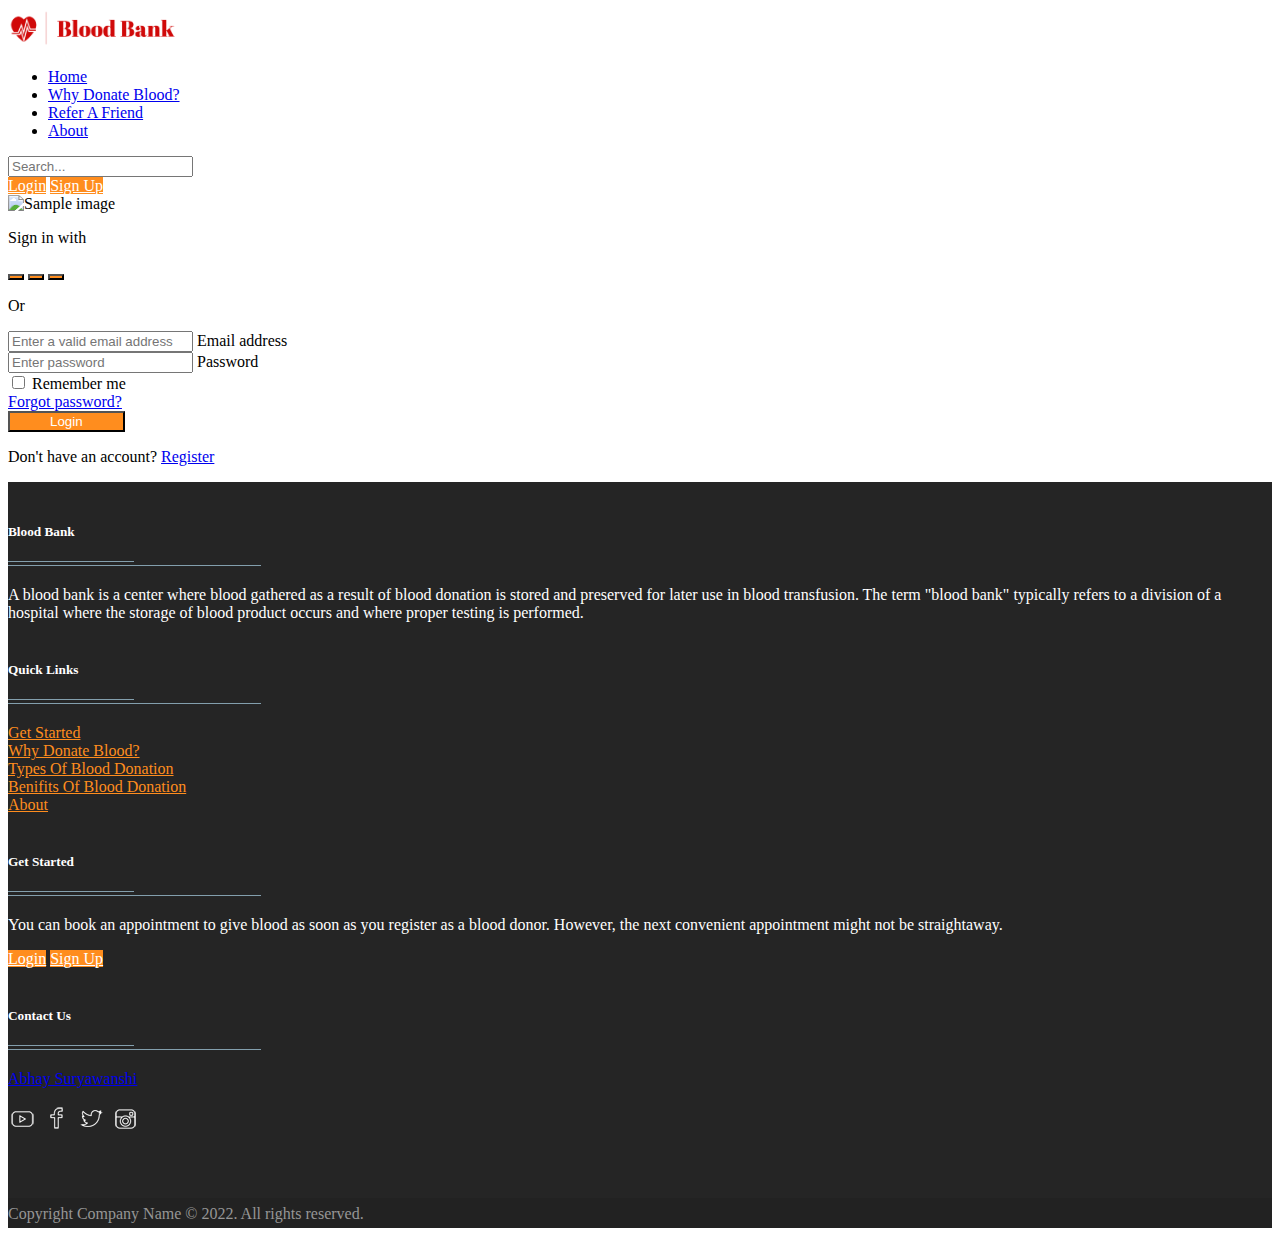
==== login.html @ 2fe7d40c "updating website" ====
<!DOCTYPE html>
<html lang="en">

<head>
    <meta charset="UTF-8">
    <meta http-equiv="X-UA-Compatible" content="IE=edge">
    <meta name="viewport" content="width=device-width, initial-scale=1.0">
    <link rel='icon' href='images/favicon.ico' type='image/x-icon' sizes="16x16" />
    <link href="https://cdn.jsdelivr.net/npm/bootstrap@5.1.3/dist/css/bootstrap.min.css" rel="stylesheet"
        integrity="sha384-1BmE4kWBq78iYhFldvKuhfTAU6auU8tT94WrHftjDbrCEXSU1oBoqyl2QvZ6jIW3" crossorigin="anonymous">
    <script src="https://cdn.jsdelivr.net/npm/bootstrap@5.1.3/dist/js/bootstrap.bundle.min.js"
        integrity="sha384-ka7Sk0Gln4gmtz2MlQnikT1wXgYsOg+OMhuP+IlRH9sENBO0LRn5q+8nbTov4+1p"
        crossorigin="anonymous"></script>
    <link rel="stylesheet" href="css/login.css">
    <script src="https://kit.fontawesome.com/29185ffa88.js" crossorigin="anonymous"></script>
    <title>Login</title>
</head>

<body>
    <header class="p-3 bg-dark text-white">
        <div class="container">
            <div class="d-flex flex-wrap align-items-center justify-content-center justify-content-lg-start">
                <a href="/" class="d-flex align-items-center mb-2 mb-lg-0 text-white text-decoration-none">
                    <img class="bi me-2" width="170" height="40" src="images/logo.png" alt="">
                </a>

                <ul class="nav col-12 col-lg-auto me-lg-auto mb-2 justify-content-center mb-md-0">
                    <li><a href="./index.html" class="nav-link px-2 text-white">Home</a></li>
                    <li><a href="articles/why-donate-blood.html" class="nav-link px-2 text-white">Why Donate Blood?</a>
                    </li>
                    <li><a href="#" class="nav-link px-2 text-white">Refer A Friend</a></li>
                    <li><a href="#" class="nav-link px-2 text-white">About</a></li>
                </ul>

                <form class="col-12 col-lg-auto mb-3 mb-lg-0 me-lg-3">
                    <input type="search" class="form-control form-control-dark" placeholder="Search..."
                        aria-label="Search">
                </form>

                <div class="text-end">
                    <a class="btn" href="login.html" target="">Login</a>
                    <a class="btn" href="signup.html" target="_blank">Sign Up</a>
                </div>
            </div>
        </div>
    </header>

    <section class="py-5">
        <div class="container-fluid h-custom">
            <div class="row d-flex justify-content-center align-items-center h-100">
                <div class="col-md-9 col-lg-6 col-xl-5">
                    <img src="https://media.istockphoto.com/vectors/donate-blood-concept-with-blood-bag-and-heart-character-blood-vector-vector-id1032496340?k=20&m=1032496340&s=612x612&w=0&h=Lz8wninIHrT2Ys9cZXCWz0i10HArwH4nhr5eqWY_Wn8="
                        class="img-fluid" alt="Sample image">
                </div>
                <div class="col-md-8 col-lg-6 col-xl-4 offset-xl-1">
                    <form>
                        <div class="d-flex flex-row align-items-center justify-content-center justify-content-lg-start">
                            <p class="lead fw-normal mb-0 me-3">Sign in with</p>
                            <button type="button" class="btn btn-danger btn-floating mx-1">
                                <i class="fab fa-facebook-f"></i>
                            </button>

                            <button type="button" class="btn btn-danger btn-floating mx-1">
                                <i class="fab fa-twitter"></i>
                            </button>

                            <button type="button" class="btn btn-danger btn-floating mx-1">
                                <i class="fab fa-linkedin-in"></i>
                            </button>
                        </div>

                        <div class="divider d-flex align-items-center my-4">
                            <p class="text-center fw-bold mx-3 mb-0">Or</p>
                        </div>

                        <!-- Email input -->
                        <div class="form-outline mb-4">
                            <input type="email" id="form3Example3" class="form-control form-control-lg"
                                placeholder="Enter a valid email address" />
                            <label class="form-label" for="form3Example3">Email address</label>
                        </div>

                        <!-- Password input -->
                        <div class="form-outline mb-3">
                            <input type="password" id="form3Example4" class="form-control form-control-lg"
                                placeholder="Enter password" />
                            <label class="form-label" for="form3Example4">Password</label>
                        </div>

                        <div class="d-flex justify-content-between align-items-center">
                            <!-- Checkbox -->
                            <div class="form-check mb-0">
                                <input class="form-check-input me-2" type="checkbox" value="" id="form2Example3" />
                                <label class="form-check-label" for="form2Example3">
                                    Remember me
                                </label>
                            </div>
                            <a href="#!" class="text-body">Forgot password?</a>
                        </div>

                        <div class="text-center text-lg-start mt-4 pt-2">
                            <button type="button" class="btn btn-danger btn-lg"
                                style="padding-left: 2.5rem; padding-right: 2.5rem;">Login</button>
                            <p class="small fw-bold mt-2 pt-1 mb-0">Don't have an account? <a target="_blank"
                                    href="signup.html" class="link-danger">Register</a></p>
                        </div>

                    </form>
                </div>
            </div>
        </div>
    </section>

    <footer id="footer" class="footer-1">
        <div class="main-footer widgets-dark typo-light">
            <div class="container mt-3 d-flex flex-wrap align-items-center justify-content-center ">
                <div class="row ">

                    <div class="col-xs-12 col-sm-6 col-md-3 ">
                        <div class="widget subscribe no-box">
                            <h5 class="widget-title">Blood Bank<span></span></h5>
                            <p>A blood bank is a center where blood gathered as a result of blood donation is stored
                                and preserved for later use in blood transfusion. The term "blood bank" typically
                                refers to a division of a hospital where the storage of blood product occurs and
                                where proper testing is performed.</p>
                        </div>
                    </div>

                    <div class="col-xs-12 col-sm-6 col-md-3">
                        <div class="widget no-box">
                            <h5 class="widget-title">Quick Links<span></span></h5>
                            <ul class="thumbnail-widget">
                                <li>
                                    <div class="thumb-content"><a href="#.">Get Started</a></div>
                                </li>
                                <li>
                                    <div class="thumb-content"><a href="articles/why-donate-blood.html">Why Donate
                                            Blood?</a></div>
                                </li>
                                <li>
                                    <div class="thumb-content"><a href="articles/types-of-blood-donation.html">Types Of
                                            Blood Donation</a></div>
                                </li>
                                <li>
                                    <div class="thumb-content"><a href="#.">Benifits Of Blood Donation</a></div>
                                </li>
                                <li>
                                    <div class="thumb-content"><a href="#.">About</a></div>
                                </li>
                            </ul>
                        </div>
                    </div>

                    <div class="col-xs-12 col-sm-6 col-md-3">
                        <div class="widget no-box">
                            <h5 class="widget-title">Get Started<span></span></h5>
                            <p>You can book an appointment to give blood as soon as you register as a blood donor.
                                However, the next convenient appointment might not be straightaway.</p>
                            <a class="btn" href="login.html" target="_blank">Login</a>
                            <a class="btn" href="signup.html" target="_blank">Sign Up</a>
                        </div>
                    </div>

                    <div class="col-xs-12 col-sm-6 col-md-3">

                        <div class="widget no-box">
                            <h5 class="widget-title">Contact Us<span></span></h5>

                            <p><a href="mailto:choudharyabhay2342@gmail.com" title="">Abhay Suryawanshi</a></p>
                            <ul class="social-footer2">
                                <li class=""><a title="youtube" target="_blank" href="#"><img alt="youtube" width="30"
                                            height="30"
                                            src="[data-uri]"></a>
                                </li>
                                <li class=""><a href="https://www.facebook.com/AbhayS.2342" target="_blank"
                                        title="Facebook"><img alt="Facebook" width="30" height="30"
                                            src="[data-uri]"></a>
                                </li>
                                <li class=""><a href="https://twitter.com/Abhay2342" target="_blank"
                                        title="Twitter"><img alt="Twitter" width="30" height="30"
                                            src="[data-uri]"></a>
                                </li>
                                <li class=""><a title="instagram" target="_blank"
                                        href="https://www.instagram.com/abhay_suryawanshi_2342/"><img alt="instagram"
                                            width="30" height="30"
                                            src="[data-uri]"></a>
                                </li>
                            </ul>
                        </div>
                    </div>

                </div>
            </div>
        </div>

        <div class="footer-copyright">
            <div class="container">
                <div class="row">
                    <div class="col-md-12 text-center">
                        <p>Copyright Company Name © 2022. All rights reserved.</p>
                    </div>
                </div>
            </div>
        </div>
    </footer>

</body>

</html>
---- css/login.css ----
.btn{background-color: #ff8d1e; color:#fff;}
.btn:hover, .btn:focus, .btn.active {background: #4b92dc;color: #fff;
-webkit-box-shadow: 0 15px 30px rgba(0, 0, 0, 0.1);
-moz-box-shadow: 0 15px 30px rgba(0, 0, 0, 0.1);
-ms-box-shadow: 0 15px 30px rgba(0, 0, 0, 0.1);
-o-box-shadow: 0 15px 30px rgba(0, 0, 0, 0.1);
box-shadow: 0 15px 30px rgba(0, 0, 0, 0.1);
-webkit-transition: all 250ms ease-in-out 0s;
-moz-transition: all 250ms ease-in-out 0s;
-ms-transition: all 250ms ease-in-out 0s;
-o-transition: all 250ms ease-in-out 0s;
transition: all 250ms ease-in-out 0s;

}

.divider:after,
.divider:before {
  content: "";
  flex: 1;
  height: 1px;
  background: #eee;
}

.h-custom {
  height: calc(100% - 73px);
}
@media (max-width: 450px) {
  .h-custom {
    height: 100%;
  }
}

.layered {
    display: grid;
  }
  
  .layered > * {
    grid-column-start: 1;
    grid-row-start: 1;
  }
  
  /* or for inline elements */
  .inline-layered {
    display: inline-grid;
  }
  
  .inline-layered > * {
    grid-column-start: 1;
    grid-row-start: 1;
  }

    /* Main Footer */
footer .main-footer{padding: 20px 0;background: #252525;}
footer ul{padding-left: 0;list-style: none;}

/* Copy Right Footer */
.footer-copyright {background: #222;padding: 5px 0;}
.footer-copyright .logo {    display: inherit;}
.footer-copyright nav {    float: right;    margin-top: 5px;}
.footer-copyright nav ul {list-style: none;margin: 0;padding: 0;}
.footer-copyright nav ul li {border-left: 1px solid #505050;display: inline-block;line-height: 12px;margin: 0;padding: 0 8px;}
.footer-copyright nav ul li a{color: #969696;}
.footer-copyright nav ul li:first-child {border: medium none;padding-left: 0;}
.footer-copyright p {color: #969696;margin: 2px 0 0;}

/* Footer Top */
.footer-top{background: #252525;padding-bottom: 30px;margin-bottom: 30px;border-bottom: 3px solid #222;}

/* Footer transparent */
footer.transparent .footer-top, footer.transparent .main-footer{background: transparent;}
footer.transparent .footer-copyright{background: none repeat scroll 0 0 rgba(0, 0, 0, 0.3) ;}

/* Footer light */
footer.light .footer-top{background: #f9f9f9;}
footer.light .main-footer{background: #f9f9f9;}
footer.light .footer-copyright{background: none repeat scroll 0 0 rgba(255, 255, 255, 0.3) ;}

/* Footer 4 */
.footer- .logo {    display: inline-block;}

/*==================== 
Widgets 
====================== */
.widget{padding: 20px;margin-bottom: 40px;}
.widget.widget-last{margin-bottom: 0px;}
.widget.no-box{padding: 0;background-color: transparent;margin-bottom: 40px;
box-shadow: none; -webkit-box-shadow: none; -moz-box-shadow: none; -ms-box-shadow: none; -o-box-shadow: none;}
.widget.subscribe p{margin-bottom: 18px;}
.widget li a{color: #ff8d1e;}
.widget li a:hover{color: #4b92dc;}
.widget-title {margin-bottom: 20px;}
.widget-title span {background: #839FAD none repeat scroll 0 0;display: block; height: 1px;margin-top: 25px;position: relative;width: 20%;}
.widget-title span::after {background: inherit;content: "";height: inherit;    position: absolute;top: -4px;width: 50%;}
.widget-title.text-center span,.widget-title.text-center span::after {margin-left: auto;margin-right:auto;left: 0;right: 0;}
.widget .badge{float: right;background: #7f7f7f;}

.typo-light h1, 
.typo-light h2, 
.typo-light h3, 
.typo-light h4, 
.typo-light h5, 
.typo-light h6,
.typo-light p,
.typo-light div,
.typo-light span,
.typo-light small{color: #fff;}

ul.social-footer2 {margin: 0;padding: 0;width: auto;}
ul.social-footer2 li {display: inline-block;padding: 0;}
ul.social-footer2 li a:hover {background-color:#ff8d1e;}
ul.social-footer2 li a {display: block;height:30px;width: 30px;text-align: center;}
.btn{background-color: #ff8d1e; color:#fff;}
.btn:hover, .btn:focus, .btn.active {background: #4b92dc;color: #fff;
-webkit-box-shadow: 0 15px 30px rgba(0, 0, 0, 0.1);
-moz-box-shadow: 0 15px 30px rgba(0, 0, 0, 0.1);
-ms-box-shadow: 0 15px 30px rgba(0, 0, 0, 0.1);
-o-box-shadow: 0 15px 30px rgba(0, 0, 0, 0.1);
box-shadow: 0 15px 30px rgba(0, 0, 0, 0.1);
-webkit-transition: all 250ms ease-in-out 0s;
-moz-transition: all 250ms ease-in-out 0s;
-ms-transition: all 250ms ease-in-out 0s;
-o-transition: all 250ms ease-in-out 0s;
transition: all 250ms ease-in-out 0s;

}
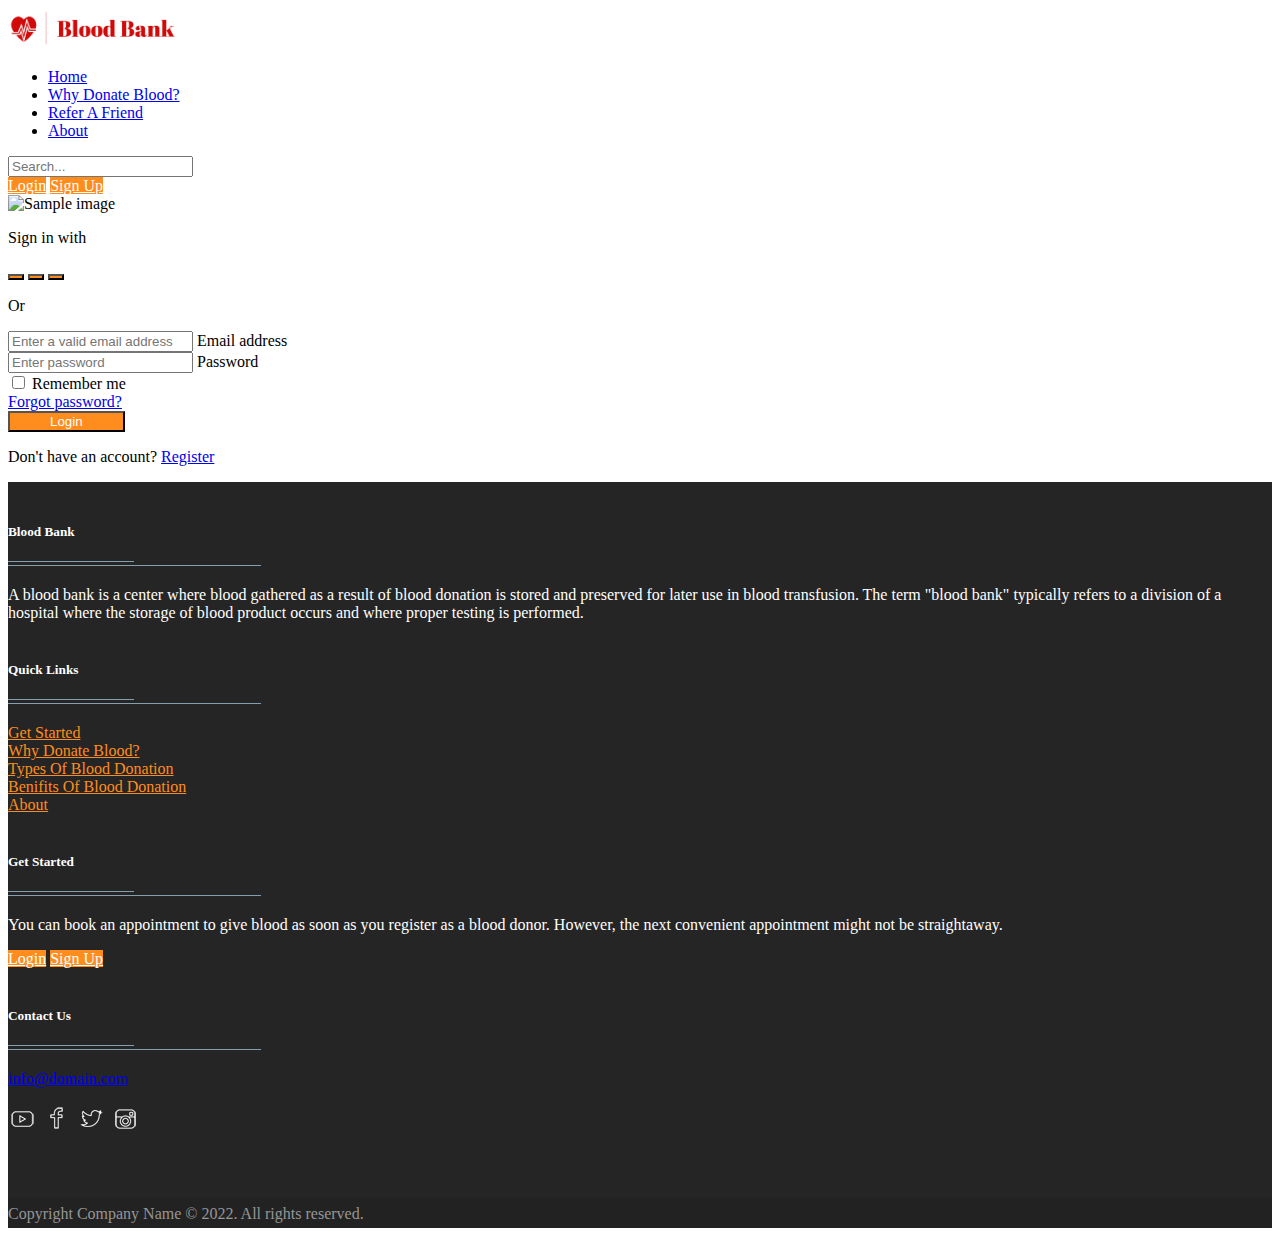
==== commit 7ec3edea: "latest update" ====
--- a/login.html
+++ b/login.html
@@ -12,7 +12,6 @@
         integrity="sha384-ka7Sk0Gln4gmtz2MlQnikT1wXgYsOg+OMhuP+IlRH9sENBO0LRn5q+8nbTov4+1p"
         crossorigin="anonymous"></script>
     <link rel="stylesheet" href="css/login.css">
-    <script src="https://kit.fontawesome.com/29185ffa88.js" crossorigin="anonymous"></script>
     <title>Login</title>
 </head>
 
@@ -26,8 +25,7 @@
 
                 <ul class="nav col-12 col-lg-auto me-lg-auto mb-2 justify-content-center mb-md-0">
                     <li><a href="./index.html" class="nav-link px-2 text-white">Home</a></li>
-                    <li><a href="articles/why-donate-blood.html" class="nav-link px-2 text-white">Why Donate Blood?</a>
-                    </li>
+                    <li><a href="articles/why-donate-blood.html" class="nav-link px-2 text-white">Why Donate Blood?</a></li>
                     <li><a href="#" class="nav-link px-2 text-white">Refer A Friend</a></li>
                     <li><a href="#" class="nav-link px-2 text-white">About</a></li>
                 </ul>
@@ -101,8 +99,8 @@
                         <div class="text-center text-lg-start mt-4 pt-2">
                             <button type="button" class="btn btn-danger btn-lg"
                                 style="padding-left: 2.5rem; padding-right: 2.5rem;">Login</button>
-                            <p class="small fw-bold mt-2 pt-1 mb-0">Don't have an account? <a target="_blank"
-                                    href="signup.html" class="link-danger">Register</a></p>
+                            <p class="small fw-bold mt-2 pt-1 mb-0">Don't have an account? <a target="_blank" href="signup.html"
+                                    class="link-danger">Register</a></p>
                         </div>
 
                     </form>
@@ -115,7 +113,7 @@
         <div class="main-footer widgets-dark typo-light">
             <div class="container mt-3 d-flex flex-wrap align-items-center justify-content-center ">
                 <div class="row ">
-
+    
                     <div class="col-xs-12 col-sm-6 col-md-3 ">
                         <div class="widget subscribe no-box">
                             <h5 class="widget-title">Blood Bank<span></span></h5>
@@ -125,7 +123,7 @@
                                 where proper testing is performed.</p>
                         </div>
                     </div>
-
+    
                     <div class="col-xs-12 col-sm-6 col-md-3">
                         <div class="widget no-box">
                             <h5 class="widget-title">Quick Links<span></span></h5>
@@ -134,12 +132,10 @@
                                     <div class="thumb-content"><a href="#.">Get Started</a></div>
                                 </li>
                                 <li>
-                                    <div class="thumb-content"><a href="articles/why-donate-blood.html">Why Donate
-                                            Blood?</a></div>
-                                </li>
-                                <li>
-                                    <div class="thumb-content"><a href="articles/types-of-blood-donation.html">Types Of
-                                            Blood Donation</a></div>
+                                    <div class="thumb-content"><a href="articles/why-donate-blood.html">Why Donate Blood?</a></div>
+                                </li>
+                                <li>
+                                    <div class="thumb-content"><a href="articles/types-of-blood-donation.html">Types Of Blood Donation</a></div>
                                 </li>
                                 <li>
                                     <div class="thumb-content"><a href="#.">Benifits Of Blood Donation</a></div>
@@ -150,7 +146,7 @@
                             </ul>
                         </div>
                     </div>
-
+    
                     <div class="col-xs-12 col-sm-6 col-md-3">
                         <div class="widget no-box">
                             <h5 class="widget-title">Get Started<span></span></h5>
@@ -160,39 +156,38 @@
                             <a class="btn" href="signup.html" target="_blank">Sign Up</a>
                         </div>
                     </div>
-
+    
                     <div class="col-xs-12 col-sm-6 col-md-3">
-
+    
                         <div class="widget no-box">
                             <h5 class="widget-title">Contact Us<span></span></h5>
-
-                            <p><a href="mailto:choudharyabhay2342@gmail.com" title="">Abhay Suryawanshi</a></p>
+    
+                            <p><a href="mailto:info@domain.com" title="glorythemes">info@domain.com</a></p>
                             <ul class="social-footer2">
                                 <li class=""><a title="youtube" target="_blank" href="#"><img alt="youtube" width="30"
                                             height="30"
                                             src="[data-uri]"></a>
                                 </li>
-                                <li class=""><a href="https://www.facebook.com/AbhayS.2342" target="_blank"
-                                        title="Facebook"><img alt="Facebook" width="30" height="30"
+                                <li class=""><a href="#" target="_blank" title="Facebook"><img alt="Facebook" width="30"
+                                            height="30"
                                             src="[data-uri]"></a>
                                 </li>
-                                <li class=""><a href="https://twitter.com/Abhay2342" target="_blank"
-                                        title="Twitter"><img alt="Twitter" width="30" height="30"
+                                <li class=""><a href="#" target="_blank" title="Twitter"><img alt="Twitter" width="30"
+                                            height="30"
                                             src="[data-uri]"></a>
                                 </li>
-                                <li class=""><a title="instagram" target="_blank"
-                                        href="https://www.instagram.com/abhay_suryawanshi_2342/"><img alt="instagram"
+                                <li class=""><a title="instagram" target="_blank" href="#"><img alt="instagram"
                                             width="30" height="30"
                                             src="[data-uri]"></a>
                                 </li>
                             </ul>
                         </div>
                     </div>
-
-                </div>
-            </div>
-        </div>
-
+    
+                </div>
+            </div>
+        </div>
+    
         <div class="footer-copyright">
             <div class="container">
                 <div class="row">
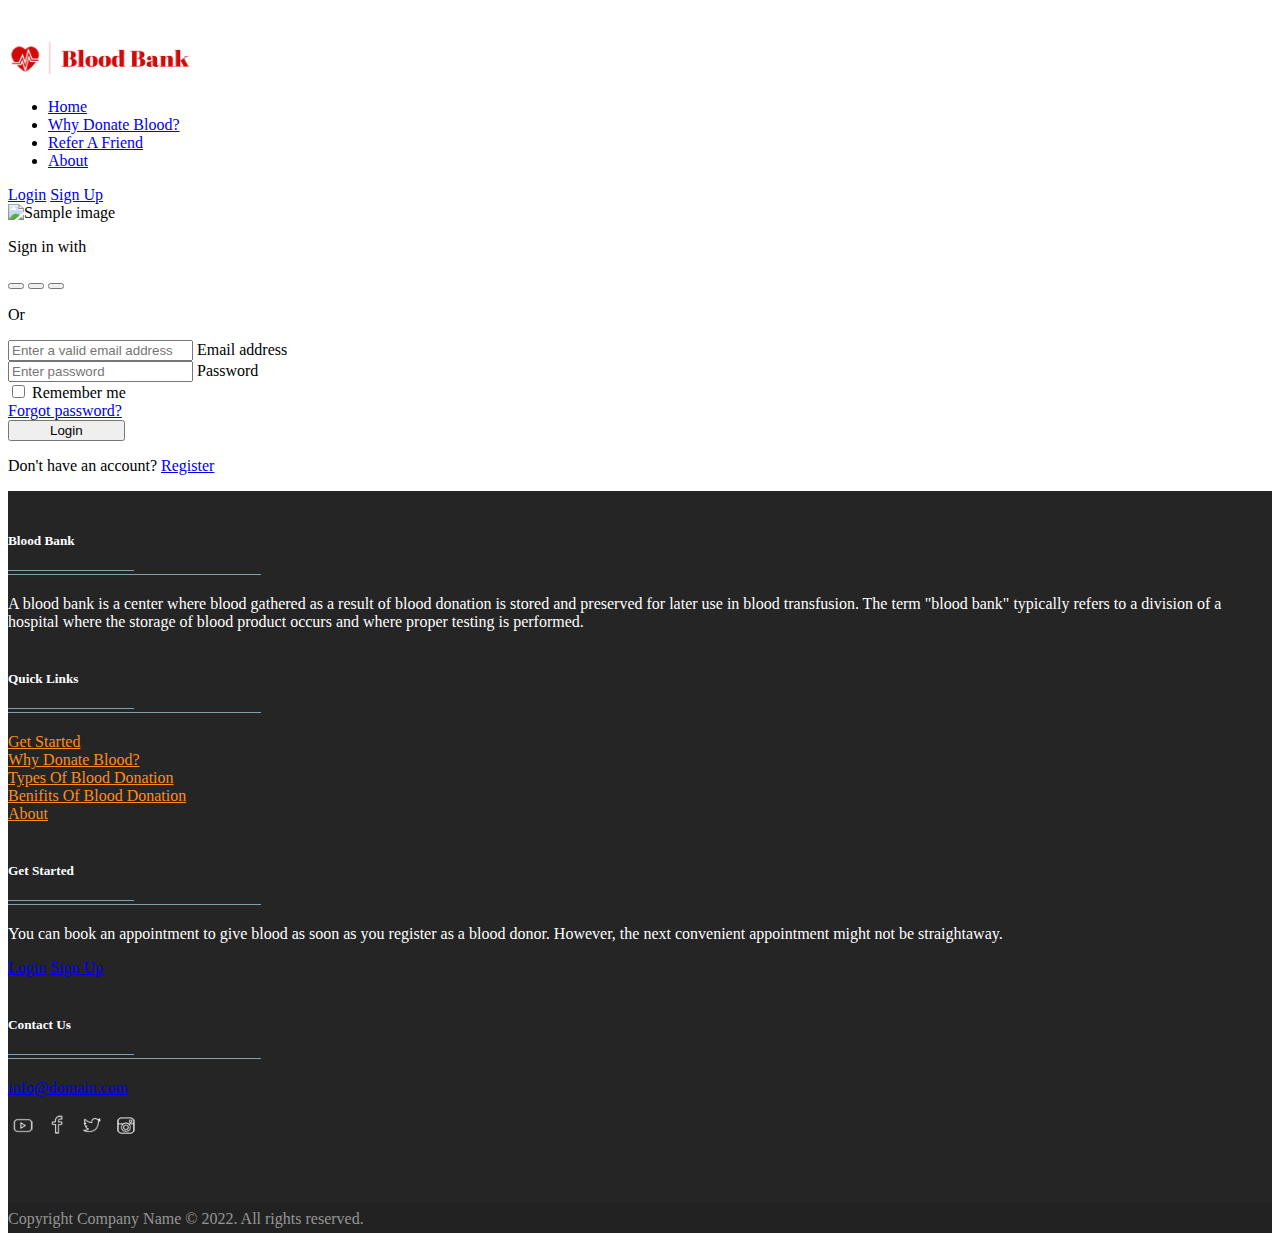
==== commit 902b0ae9: "latest update" ====
--- a/login.html
+++ b/login.html
@@ -16,28 +16,41 @@
 </head>
 
 <body>
-    <header class="p-3 bg-dark text-white">
-        <div class="container">
-            <div class="d-flex flex-wrap align-items-center justify-content-center justify-content-lg-start">
-                <a href="/" class="d-flex align-items-center mb-2 mb-lg-0 text-white text-decoration-none">
-                    <img class="bi me-2" width="170" height="40" src="images/logo.png" alt="">
+    <header>
+        <div class="d-flex container-fluid bg-dark justify-content-end pe-4">
+            <ul class="social-footer2 pe-2">
+                <li class=""><a title="youtube" target="_blank" href="#"><img alt="youtube" width="25" height="25"
+                            src="./images/youtube_icon.png"></a>
+                </li>
+                <li class=""><a href="#" target="_blank" title="Facebook"><img alt="Facebook" width="25" height="25"
+                            src="./images/facebook_icon.png"></a>
+                </li>
+                <li class=""><a href="#" target="_blank" title="Twitter"><img alt="Twitter" width="25" height="25"
+                            src="./images/twitter_icon.png"></a>
+                </li>
+                <li class=""><a title="instagram" target="_blank" href="#"><img alt="instagram" width="25" height="25"
+                            src="./images/instagram_icon.png"></a>
+                </li>
+            </ul>
+        </div>
+
+        <div class="container-fluid py-3 px-4 bg-light">
+            <div class="d-flex flex-wrap justify-content-center">
+                <a href="/" class="mb-2 mb-lg-0 text-black text-decoration-none">
+                    <img class="bi me-2" width="185" height="40" src="images/logo.png" alt="">
                 </a>
 
-                <ul class="nav col-12 col-lg-auto me-lg-auto mb-2 justify-content-center mb-md-0">
-                    <li><a href="./index.html" class="nav-link px-2 text-white">Home</a></li>
-                    <li><a href="articles/why-donate-blood.html" class="nav-link px-2 text-white">Why Donate Blood?</a></li>
-                    <li><a href="#" class="nav-link px-2 text-white">Refer A Friend</a></li>
-                    <li><a href="#" class="nav-link px-2 text-white">About</a></li>
+                <ul class="nav col-12 col-lg-auto me-lg-auto mb-2 justify-content-center mb-md-0 fw-bolder">
+                    <li><a href="./index.html" class="nav-link px-2 text-black">Home</a></li>
+                    <li><a href="articles/why-donate-blood.html" class="nav-link px-2 text-black">Why Donate Blood?</a>
+                    </li>
+                    <li><a href="#" class="nav-link px-2 text-black">Refer A Friend</a></li>
+                    <li><a href="#" class="nav-link px-2 text-black">About</a></li>
                 </ul>
 
-                <form class="col-12 col-lg-auto mb-3 mb-lg-0 me-lg-3">
-                    <input type="search" class="form-control form-control-dark" placeholder="Search..."
-                        aria-label="Search">
-                </form>
-
                 <div class="text-end">
-                    <a class="btn" href="login.html" target="">Login</a>
-                    <a class="btn" href="signup.html" target="_blank">Sign Up</a>
+                    <a class="btn btn-danger fw-bolder" href="login.html" target="_blank">Login</a>
+                    <a class="btn btn-danger fw-bolder" href="signup.html" target="_blank">Sign Up</a>
                 </div>
             </div>
         </div>
@@ -163,24 +176,21 @@
                             <h5 class="widget-title">Contact Us<span></span></h5>
     
                             <p><a href="mailto:info@domain.com" title="glorythemes">info@domain.com</a></p>
-                            <ul class="social-footer2">
-                                <li class=""><a title="youtube" target="_blank" href="#"><img alt="youtube" width="30"
-                                            height="30"
-                                            src="[data-uri]"></a>
-                                </li>
-                                <li class=""><a href="#" target="_blank" title="Facebook"><img alt="Facebook" width="30"
-                                            height="30"
-                                            src="[data-uri]"></a>
-                                </li>
-                                <li class=""><a href="#" target="_blank" title="Twitter"><img alt="Twitter" width="30"
-                                            height="30"
-                                            src="[data-uri]"></a>
-                                </li>
-                                <li class=""><a title="instagram" target="_blank" href="#"><img alt="instagram"
-                                            width="30" height="30"
-                                            src="[data-uri]"></a>
-                                </li>
-                            </ul>
+                                <ul class="social-footer2 pe-2">
+                                    <li class=""><a title="youtube" target="_blank" href="#"><img alt="youtube" width="25" height="25"
+                                                src="./images/youtube_icon.png"></a>
+                                    </li>
+                                    <li class=""><a href="#" target="_blank" title="Facebook"><img alt="Facebook" width="25" height="25"
+                                                src="./images/facebook_icon.png"></a>
+                                    </li>
+                                    <li class=""><a href="#" target="_blank" title="Twitter"><img alt="Twitter" width="25" height="25"
+                                                src="./images/twitter_icon.png"></a>
+                                    </li>
+                                    <li class=""><a title="instagram" target="_blank" href="#"><img alt="instagram" width="25" height="25"
+                                                src="./images/instagram_icon.png"></a>
+                                    </li>
+                                </ul>
+                            
                         </div>
                     </div>
     
--- a/css/login.css
+++ b/css/login.css
@@ -1,18 +1,7 @@
+body {
+  background-color: white;
+}
 
-.btn{background-color: #ff8d1e; color:#fff;}
-.btn:hover, .btn:focus, .btn.active {background: #4b92dc;color: #fff;
--webkit-box-shadow: 0 15px 30px rgba(0, 0, 0, 0.1);
--moz-box-shadow: 0 15px 30px rgba(0, 0, 0, 0.1);
--ms-box-shadow: 0 15px 30px rgba(0, 0, 0, 0.1);
--o-box-shadow: 0 15px 30px rgba(0, 0, 0, 0.1);
-box-shadow: 0 15px 30px rgba(0, 0, 0, 0.1);
--webkit-transition: all 250ms ease-in-out 0s;
--moz-transition: all 250ms ease-in-out 0s;
--ms-transition: all 250ms ease-in-out 0s;
--o-transition: all 250ms ease-in-out 0s;
-transition: all 250ms ease-in-out 0s;
-
-}
 
 .divider:after,
 .divider:before {
@@ -109,18 +98,4 @@
 ul.social-footer2 {margin: 0;padding: 0;width: auto;}
 ul.social-footer2 li {display: inline-block;padding: 0;}
 ul.social-footer2 li a:hover {background-color:#ff8d1e;}
-ul.social-footer2 li a {display: block;height:30px;width: 30px;text-align: center;}
-.btn{background-color: #ff8d1e; color:#fff;}
-.btn:hover, .btn:focus, .btn.active {background: #4b92dc;color: #fff;
--webkit-box-shadow: 0 15px 30px rgba(0, 0, 0, 0.1);
--moz-box-shadow: 0 15px 30px rgba(0, 0, 0, 0.1);
--ms-box-shadow: 0 15px 30px rgba(0, 0, 0, 0.1);
--o-box-shadow: 0 15px 30px rgba(0, 0, 0, 0.1);
-box-shadow: 0 15px 30px rgba(0, 0, 0, 0.1);
--webkit-transition: all 250ms ease-in-out 0s;
--moz-transition: all 250ms ease-in-out 0s;
--ms-transition: all 250ms ease-in-out 0s;
--o-transition: all 250ms ease-in-out 0s;
-transition: all 250ms ease-in-out 0s;
-
-}+ul.social-footer2 li a {display: block;height:30px;width: 30px;text-align: center;}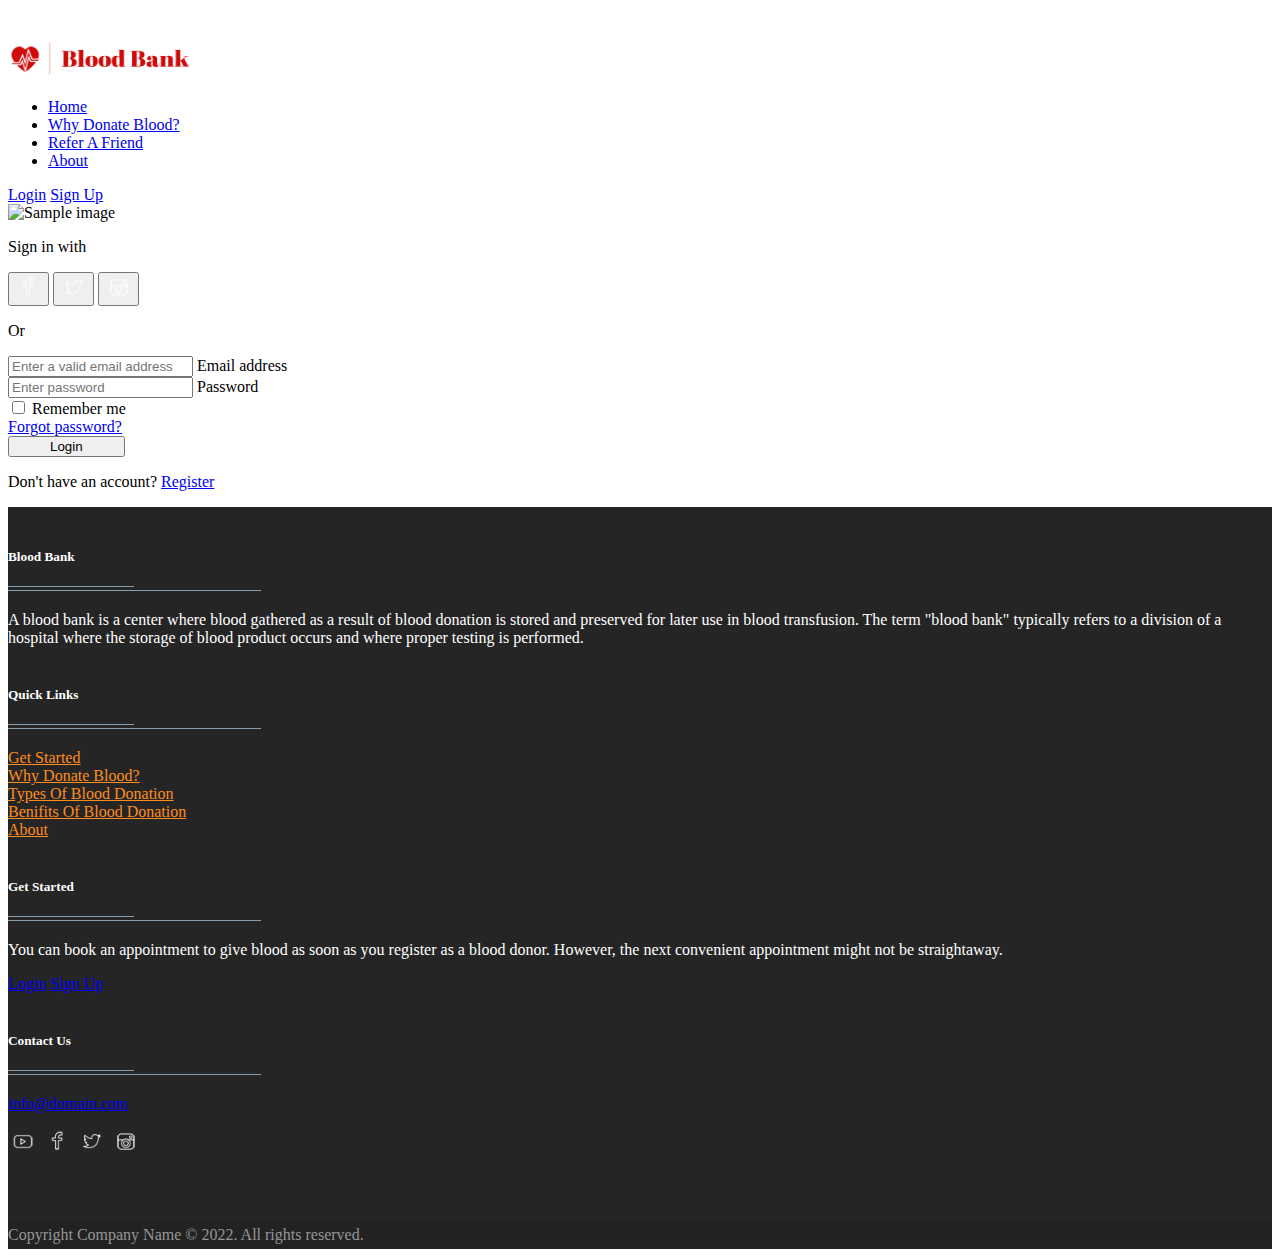
==== commit 2d4b8114: "updating files" ====
--- a/login.html
+++ b/login.html
@@ -68,15 +68,18 @@
                         <div class="d-flex flex-row align-items-center justify-content-center justify-content-lg-start">
                             <p class="lead fw-normal mb-0 me-3">Sign in with</p>
                             <button type="button" class="btn btn-danger btn-floating mx-1">
-                                <i class="fab fa-facebook-f"></i>
+                                <a href="#" target="_blank" title="Facebook"><img alt="Facebook" width="25" height="25"
+                                    src="./images/facebook_icon.png"></a>
                             </button>
 
                             <button type="button" class="btn btn-danger btn-floating mx-1">
-                                <i class="fab fa-twitter"></i>
+                                <a href="#" target="_blank" title="Twitter"><img alt="Twitter" width="25" height="25"
+                                    src="./images/twitter_icon.png"></a>
                             </button>
 
                             <button type="button" class="btn btn-danger btn-floating mx-1">
-                                <i class="fab fa-linkedin-in"></i>
+                                <a title="instagram" target="_blank" href="#"><img alt="instagram" width="25" height="25"
+                                    src="./images/instagram_icon.png"></a>
                             </button>
                         </div>
 
@@ -112,8 +115,8 @@
                         <div class="text-center text-lg-start mt-4 pt-2">
                             <button type="button" class="btn btn-danger btn-lg"
                                 style="padding-left: 2.5rem; padding-right: 2.5rem;">Login</button>
-                            <p class="small fw-bold mt-2 pt-1 mb-0">Don't have an account? <a target="_blank" href="signup.html"
-                                    class="link-danger">Register</a></p>
+                            <p class="small fw-bold mt-2 pt-1 mb-0">Don't have an account? <a target="_blank"
+                                    href="signup.html" class="link-danger">Register</a></p>
                         </div>
 
                     </form>
@@ -126,7 +129,7 @@
         <div class="main-footer widgets-dark typo-light">
             <div class="container mt-3 d-flex flex-wrap align-items-center justify-content-center ">
                 <div class="row ">
-    
+
                     <div class="col-xs-12 col-sm-6 col-md-3 ">
                         <div class="widget subscribe no-box">
                             <h5 class="widget-title">Blood Bank<span></span></h5>
@@ -136,7 +139,7 @@
                                 where proper testing is performed.</p>
                         </div>
                     </div>
-    
+
                     <div class="col-xs-12 col-sm-6 col-md-3">
                         <div class="widget no-box">
                             <h5 class="widget-title">Quick Links<span></span></h5>
@@ -145,10 +148,12 @@
                                     <div class="thumb-content"><a href="#.">Get Started</a></div>
                                 </li>
                                 <li>
-                                    <div class="thumb-content"><a href="articles/why-donate-blood.html">Why Donate Blood?</a></div>
-                                </li>
-                                <li>
-                                    <div class="thumb-content"><a href="articles/types-of-blood-donation.html">Types Of Blood Donation</a></div>
+                                    <div class="thumb-content"><a href="articles/why-donate-blood.html">Why Donate
+                                            Blood?</a></div>
+                                </li>
+                                <li>
+                                    <div class="thumb-content"><a href="articles/types-of-blood-donation.html">Types Of
+                                            Blood Donation</a></div>
                                 </li>
                                 <li>
                                     <div class="thumb-content"><a href="#.">Benifits Of Blood Donation</a></div>
@@ -159,7 +164,7 @@
                             </ul>
                         </div>
                     </div>
-    
+
                     <div class="col-xs-12 col-sm-6 col-md-3">
                         <div class="widget no-box">
                             <h5 class="widget-title">Get Started<span></span></h5>
@@ -169,35 +174,35 @@
                             <a class="btn" href="signup.html" target="_blank">Sign Up</a>
                         </div>
                     </div>
-    
+
                     <div class="col-xs-12 col-sm-6 col-md-3">
-    
+
                         <div class="widget no-box">
                             <h5 class="widget-title">Contact Us<span></span></h5>
-    
+
                             <p><a href="mailto:info@domain.com" title="glorythemes">info@domain.com</a></p>
-                                <ul class="social-footer2 pe-2">
-                                    <li class=""><a title="youtube" target="_blank" href="#"><img alt="youtube" width="25" height="25"
-                                                src="./images/youtube_icon.png"></a>
-                                    </li>
-                                    <li class=""><a href="#" target="_blank" title="Facebook"><img alt="Facebook" width="25" height="25"
-                                                src="./images/facebook_icon.png"></a>
-                                    </li>
-                                    <li class=""><a href="#" target="_blank" title="Twitter"><img alt="Twitter" width="25" height="25"
-                                                src="./images/twitter_icon.png"></a>
-                                    </li>
-                                    <li class=""><a title="instagram" target="_blank" href="#"><img alt="instagram" width="25" height="25"
-                                                src="./images/instagram_icon.png"></a>
-                                    </li>
-                                </ul>
-                            
-                        </div>
-                    </div>
-    
-                </div>
-            </div>
-        </div>
-    
+                            <ul class="social-footer2 pe-2">
+                                <li class=""><a title="youtube" target="_blank" href="#"><img alt="youtube" width="25"
+                                            height="25" src="./images/youtube_icon.png"></a>
+                                </li>
+                                <li class=""><a href="#" target="_blank" title="Facebook"><img alt="Facebook" width="25"
+                                            height="25" src="./images/facebook_icon.png"></a>
+                                </li>
+                                <li class=""><a href="#" target="_blank" title="Twitter"><img alt="Twitter" width="25"
+                                            height="25" src="./images/twitter_icon.png"></a>
+                                </li>
+                                <li class=""><a title="instagram" target="_blank" href="#"><img alt="instagram"
+                                            width="25" height="25" src="./images/instagram_icon.png"></a>
+                                </li>
+                            </ul>
+
+                        </div>
+                    </div>
+
+                </div>
+            </div>
+        </div>
+
         <div class="footer-copyright">
             <div class="container">
                 <div class="row">
